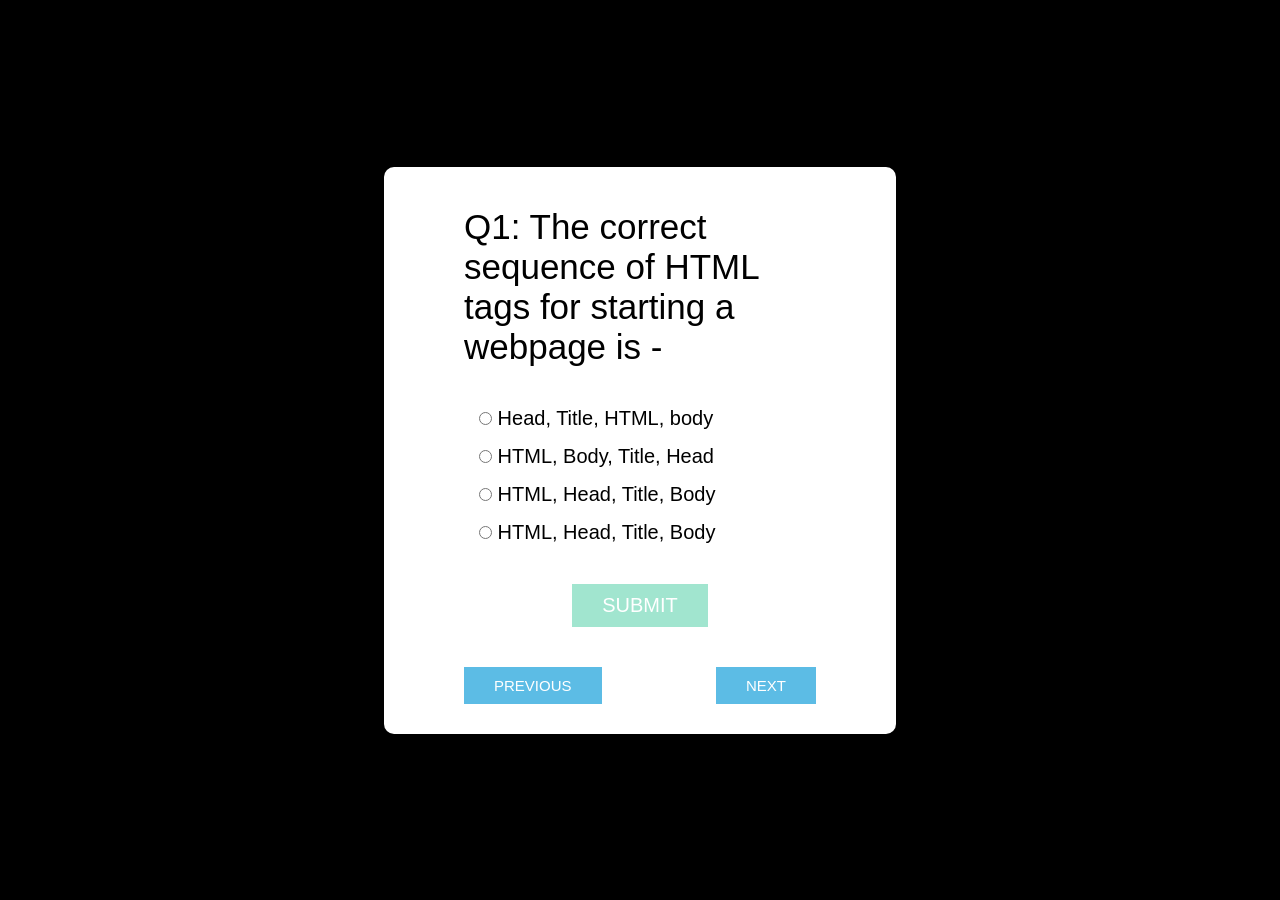
==== Quiz.html @ a03b2ff7 "Add all the files in the github Repo" ====
<!DOCTYPE html>
<html lang="en">

<head>
    <meta charset="UTF-8">
    <meta http-equiv="X-UA-Compatible" content="IE=edge">
    <meta name="viewport" content="width=device-width, initial-scale=1.0">
    <title>Quiz Game</title>
    <link rel="stylesheet" href="style.css">
</head>

<body>
    <div class="quiz-container" id="quiz">
        <div class="quiz-header">
            <h2 id="question">Question desplays here</h2>
            <ul>
                <li>
                    <input type="radio" name="answer" id="a" class="answer">
                    <label for="a" id="a_text">Answer Option</label>
                </li>
                <li>
                    <input type="radio" name="answer" id="b" class="answer">
                    <label for="b" id="b_text">Answer Option</label>
                </li>
                <li>
                    <input type="radio" name="answer" id="c" class="answer">
                    <label for="c" id="c_text">Answer Option</label>
                </li>
                <li>
                    <input type="radio" name="answer" id="d" class="answer">
                    <label for="d" id="d_text">Answer Option</label>
                </li>
            </ul>
            <button id="submit">Submit</button>
            <div class="button">
                <button id="prev">Previous</button>
                <button id="next">Next</button>
            </div>
            <div id="showScore" class="scoreArea"></div>
        </div>
    </div>
    <script src="script.js"></script>
</body>

</html>
---- style.css ----
* {
    margin: 0;
    padding: 0;
    box-sizing: border-box;
    font-family: "josefin Sans", sans-serif;
    font-weight: 300;
}

html {
    font-size: 62.5%;
}

.quiz-container {
    width: 100vw;
    min-height: 100vh;
    display: grid;
    place-items: center;
    background-color: black;
}

.quiz-header {
    width: 40vw;
    background-color: #fff;
    padding: 3rem 8rem;
    border-radius: 1rem;
    box-shadow: 0 1rem 1rem -0.7rem rgba(0, 0, 0, 0.4);
}

.quiz-header h2 {
    font-size: 3.5rem;
    font-weight: 400;
    margin: 1rem 0 4rem 0;
}

.quiz-header li {
    font-size: 2rem;
    margin: 1.5rem;
    list-style: none;
}

input {
    cursor: pointer;
}

#submit,
.btn {
    padding: 1rem 3rem;
    outline: none;
    font-size: 2rem;
    font-size: 400;
    display: block;
    margin: auto;
    border: none;
    text-transform: uppercase;
    color: #fff;
    background-color: rgb(161, 229, 207);
    margin-top: 4rem;
    cursor: pointer;
}

#submit:hover {
    background-color: rgb(6, 244, 165);
}

#next {
    float: right;
    padding: 1rem 3rem;
    outline: none;
    font-size: 1.5rem;
    font-size: 300;
    display: block;
    margin: auto;
    border: none;
    text-transform: uppercase;
    color: #fff;
    background-color: rgb(92, 188, 229);
    margin-top: 4rem;
    cursor: pointer;
}

#next:hover {
    background-color: rgb(14, 170, 236);
}

#prev {
    float: left;
    padding: 1rem 3rem;
    outline: none;
    font-size: 1.5rem;
    font-size: 300;
    display: block;
    margin: auto;
    border: none;
    text-transform: uppercase;
    color: #fff;
    background-color: rgb(92, 188, 229);
    margin-top: 4rem;
    cursor: pointer;
}

#prev:hover {
    background-color: rgb(14, 170, 236);
}

#showScore {
    background-color: antiquewhite;
    margin-top: 3rem;
    padding: 3rem 4rem;
    box-shadow: 0 1rem 1rem -o.7rem black;
}

#showScore h3 {
    font-size: 3rem;
    text-align: center;
}

#showScore .btn:hover {
    margin-top: 2rem;
    background-color: #55efc4;
    color: #fff;
}

.scoreArea {
    display: none;
}
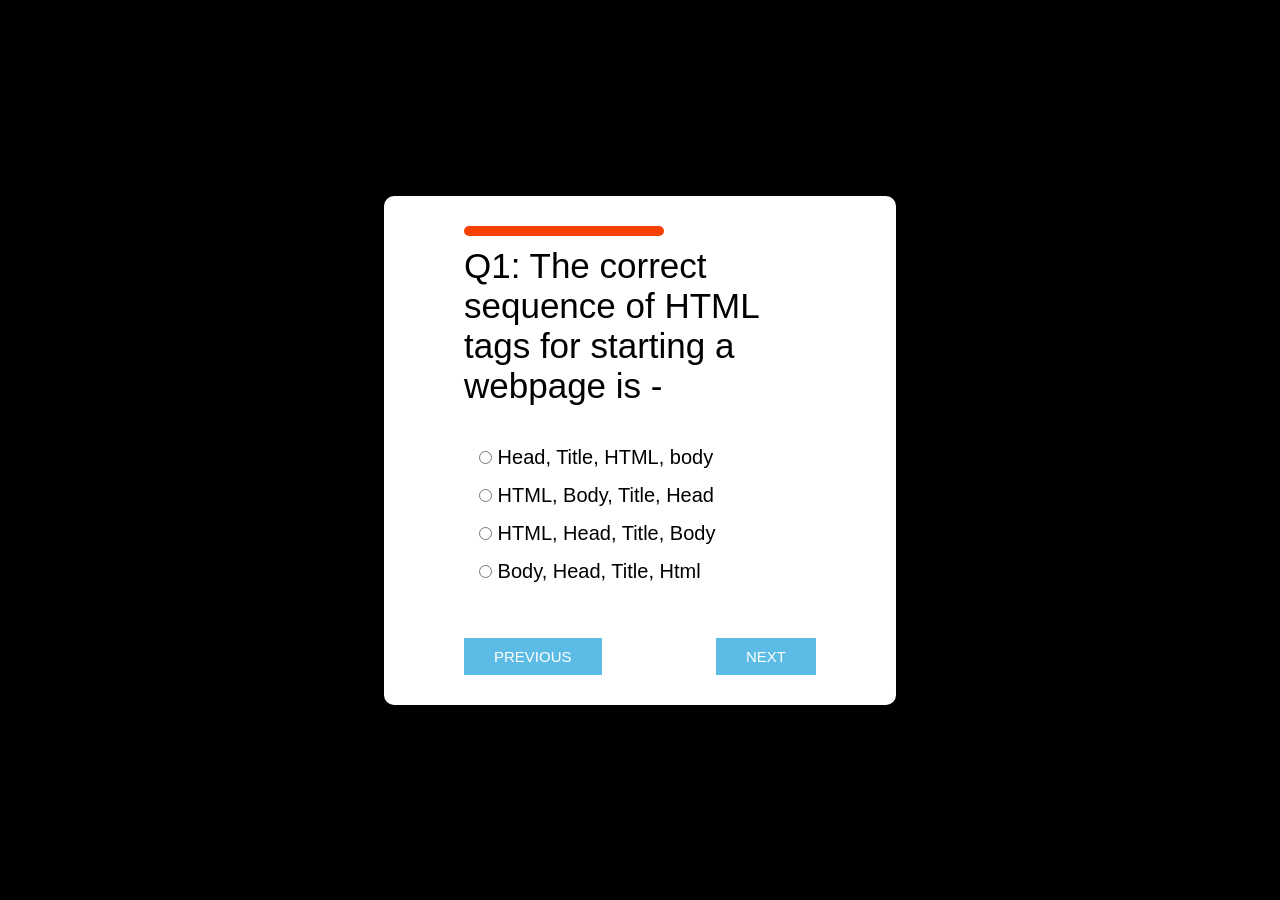
==== commit 05a8b5b2: "Minor changes" ====
--- a/Quiz.html
+++ b/Quiz.html
@@ -12,6 +12,9 @@
 <body>
     <div class="quiz-container" id="quiz">
         <div class="quiz-header">
+            <div id="bar">
+                <div id="inabar"></div>
+            </div>
             <h2 id="question">Question desplays here</h2>
             <ul>
                 <li>
--- a/style.css
+++ b/style.css
@@ -40,6 +40,20 @@
 
 input {
     cursor: pointer;
+}
+
+#bar {
+    border-radius: 50px;
+    background-color: #f64004;
+    width: 200px;
+    height: 10px;
+}
+
+#inabar{
+    border-radius: 50px;
+    background-color: #035d05;
+    width: 0%;
+    height: 10px;
 }
 
 #submit,
